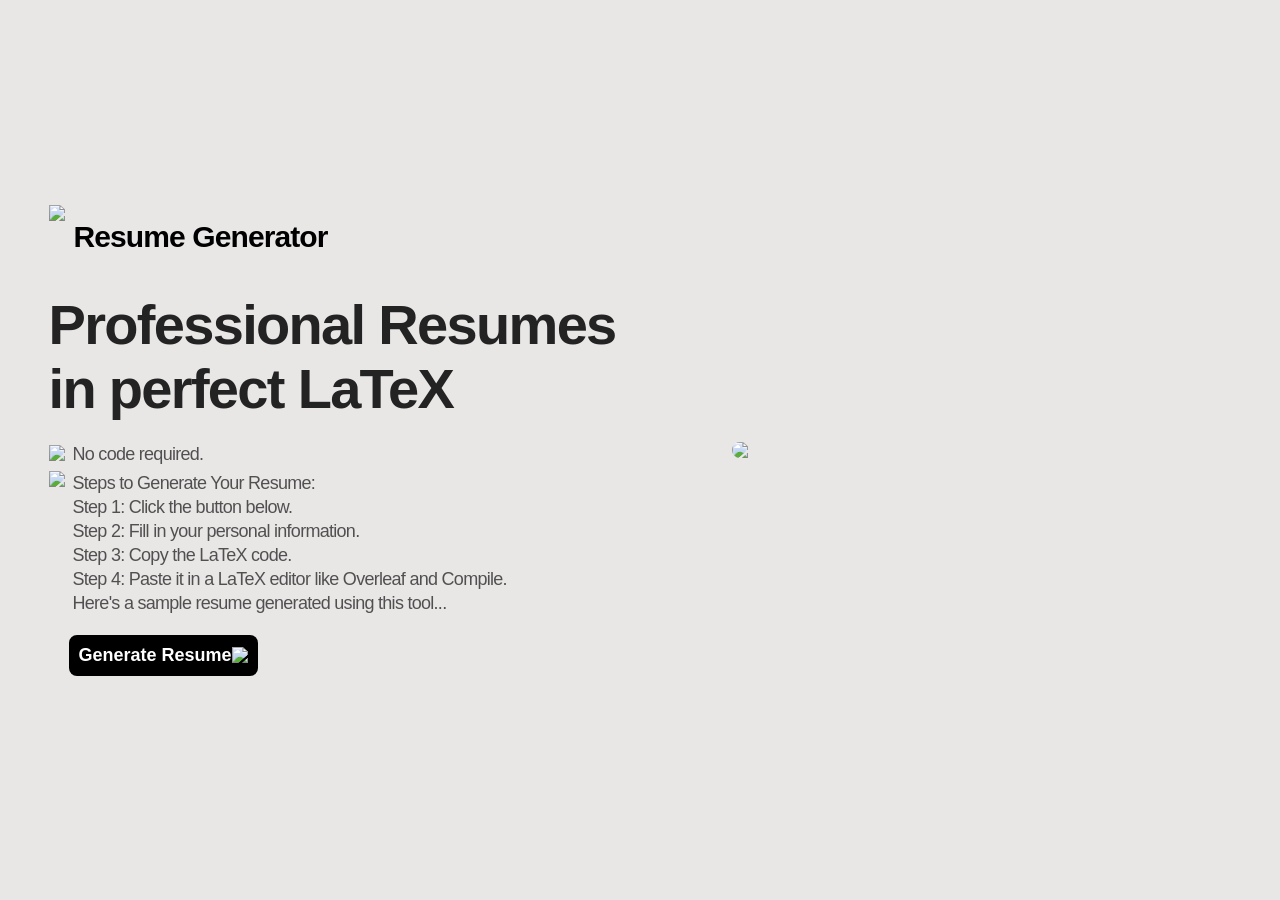
==== index.html @ 4bca380c "Create index.html" ====
<!DOCTYPE html>
<html lang="en">

<head>
    <!-- Google Analytics Tag Integration -->
    <script async src="https://www.googletagmanager.com/gtag/js?id=G-MKEW6GTMGN"></script>

    <script>
        // Initialize the Google Analytics dataLayer.
        window.dataLayer = window.dataLayer || [];

        // Function to push tracking events to dataLayer.
        function gtag() {
            dataLayer.push(arguments);
        }

        // Send a pageview event when the JavaScript loads.
        gtag("js", new Date());

        // Configure Google Analytics with the tracking ID.
        gtag("config", "G-MKEW6GTMGN");
    </script>

    <meta charset="UTF-8" /> <!-- Character encoding to UTF-8 -->
    <meta name="viewport" content="width=device-width, initial-scale=1.0" /> <!-- Responsiveness -->

    <style>
        * {
            margin: 0;
            padding: 0;
            box-sizing: border-box;
        }

        /* Styling the sample resume image */
        .sample_resume {
            width: 500px;
            border-radius: 25px;
            object-fit: contain;
        }

        /* Styling for the "Generate Resume" button */
        .generate_resume_button {
            display: flex;
            align-items: center;
            justify-content: center;
            background-color: black;
            color: white;
            padding: 10px;
            margin: 20px;
            border-radius: 8px;
        }

        /* Adding hover effect to the button for better user interaction */
        .generate_resume_button:hover {
            opacity: 0.7;
            transition: all 0.6s ease;
            cursor: pointer;
        }

        /* Styling for the main section that holds the resume generator content */
        .main_section {
            background-color: rgba(233, 230, 230, 1);
            display: flex;
            align-items: center;
            gap: 40px 91px;
            justify-content: center;
            width: 100vw;
            height: 100vh;
            font: 600 18px IBM Plex Sans Hebrew, -apple-system, Roboto, Helvetica,
                sans-serif;
        }

        /* Styling for the text area of the main section */
        .main_section_text {
            display: flex;
            min-width: 240px;
            flex-direction: column;
            align-items: start;
            justify-content: start;
            width: 592px;
            margin: auto 0;
        }

        /* Styling the logo and heading of the resume generator */
        .resume_generator_logo_heading {
            display: flex;
            width: 337px;
            max-width: 100%;
            gap: 9px;
            font-size: 30px;
            color: rgba(0, 0, 0, 1);
            letter-spacing: -0.9px;
            line-height: 64px;
        }

        /* Styling for the "Resume Generator" label beside the logo */
        .resume_generator {
            flex-grow: 1;
            width: 258px;
            margin: auto 0;
        }

        /* Large heading for the main heading of the page */
        .h_1 {
            color: var(--primary, rgba(0, 0, 0, 0.85));
            font-size: 56px;
            line-height: 64px;
            letter-spacing: -1.68px;
            margin-top: 24px;
        }

        /* Container for instructions on how to use the resume generator */
        .usage_directions {
            display: flex;
            margin-top: 24px;
            flex-direction: column;
            color: var(--secondary, rgba(0, 0, 0, 0.65));
            font-weight: 400;
            letter-spacing: -0.72px;
            justify-content: start;
        }

        /* User direction one styling */
        .usage_directions_one {
            align-self: start;
            display: flex;
            align-items: start;
            gap: 8px;
            line-height: 1;
            justify-content: start;
        }

        /* User direction two styling */
        .usage_directions_two {
            display: flex;
            margin-top: 8px;
            align-items: start;
            gap: 8px;
            line-height: 24px;
            justify-content: start;
        }

        /* Media query for screen widths below 1200px */
        @media (max-width: 1200px) {

            /* Adjust layout for smaller screens */
            .main_section {
                padding: 0;
                margin: 0;
                height: auto;
                flex-direction: column;
                justify-content: center;
                align-items: center;
                align-content: center;
            }

            /* Scale down the text area for better fit on smaller screens */
            .main_section_text {
                scale: 0.9;
                margin: 0;
                padding: 0;
                height: 70vh;
            }
        }

        /* Media query for screen widths below 600px */
        @media (max-width: 600px) {

            /* Further scaling down for very small screens */
            .main_section_text {
                scale: 0.5;
                height: 50vh;
            }
        }
    </style>

    <title>Resume Generator</title>
</head>

<body>
    <!-- Main section that holds the content of the resume generator page -->
    <div class="main_section">

        <!-- Text area that holds the heading, instructions, and button -->
        <div class="main_section_text">

            <!-- Logo and heading section -->
            <div class="resume_generator_logo_heading">
                <img src="./images/logo.png" class="main_logo" />
                <h4 class="resume_generator">Resume Generator</h4>
            </div>

            <h2 class="h_1">Professional Resumes in perfect LaTeX</h2> <!-- Main heading of the page -->

            <!-- Instructions for how to use the resume generator tool -->
            <div class="usage_directions">

                <!-- First instruction: no coding required -->
                <div class="usage_directions_one">
                    <img src="./images/static_check_ring.png" />
                    <p>No code required.</p>
                </div>

                <!-- Detailed steps for generating the resume -->
                <div class="usage_directions_two">
                    <img src="./images/static_check_ring.png" />

                    <p>
                        Steps to Generate Your Resume:
                        <br />
                        Step 1: Click the button below.
                        <br />
                        Step 2: Fill in your personal information.
                        <br />
                        Step 3: Copy the LaTeX code.
                        <br />
                        Step 4: Paste it in a LaTeX editor like Overleaf and Compile.
                        <br />
                        Here's a sample resume generated using this tool...
                    </p>
                </div>
            </div>

            <!-- Button to trigger resume generation -->
            <div class="generate_resume_button" onclick="generateResume()">
                <span class="span">Generate Resume</span>
                <img src="./images/generate_resume_expand.png" />
            </div>
        </div>

        <!-- Image of a sample resume to showcase the tool's output -->
        <img src="./images/sample_resume.png" class="sample_resume" />
    </div>

    <!-- JavaScript function to redirect to the resume generator page -->
    <script>
        function generateResume() {
            window.location.href = "resumegenerator.html";
        }
    </script>
</body>

</html>
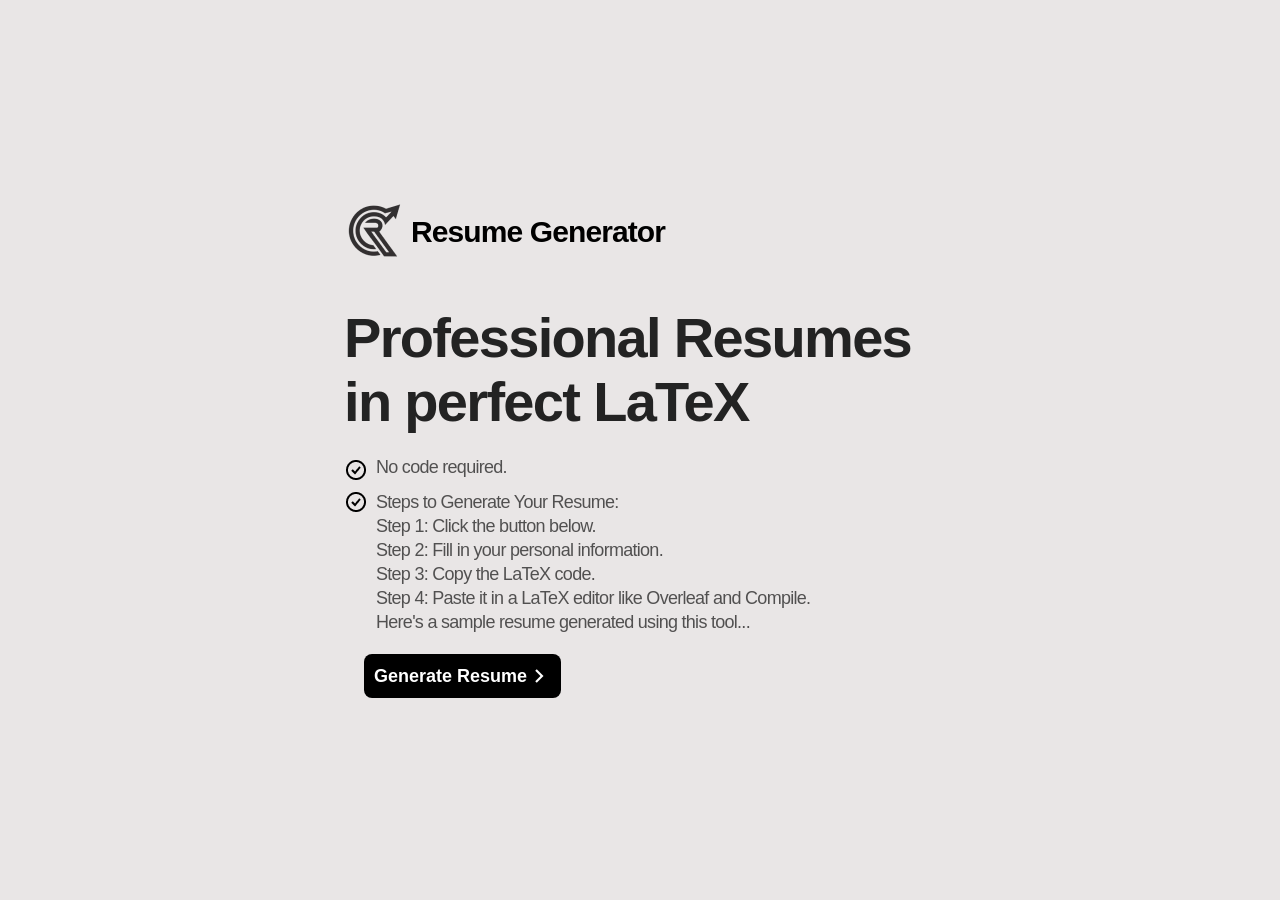
==== commit 20970643: "Update index.html" ====
--- a/index.html
+++ b/index.html
@@ -229,7 +229,7 @@
         </div>
 
         <!-- Image of a sample resume to showcase the tool's output -->
-        <img src="./images/sample_resume.png" class="sample_resume" />
+        
     </div>
 
     <!-- JavaScript function to redirect to the resume generator page -->
